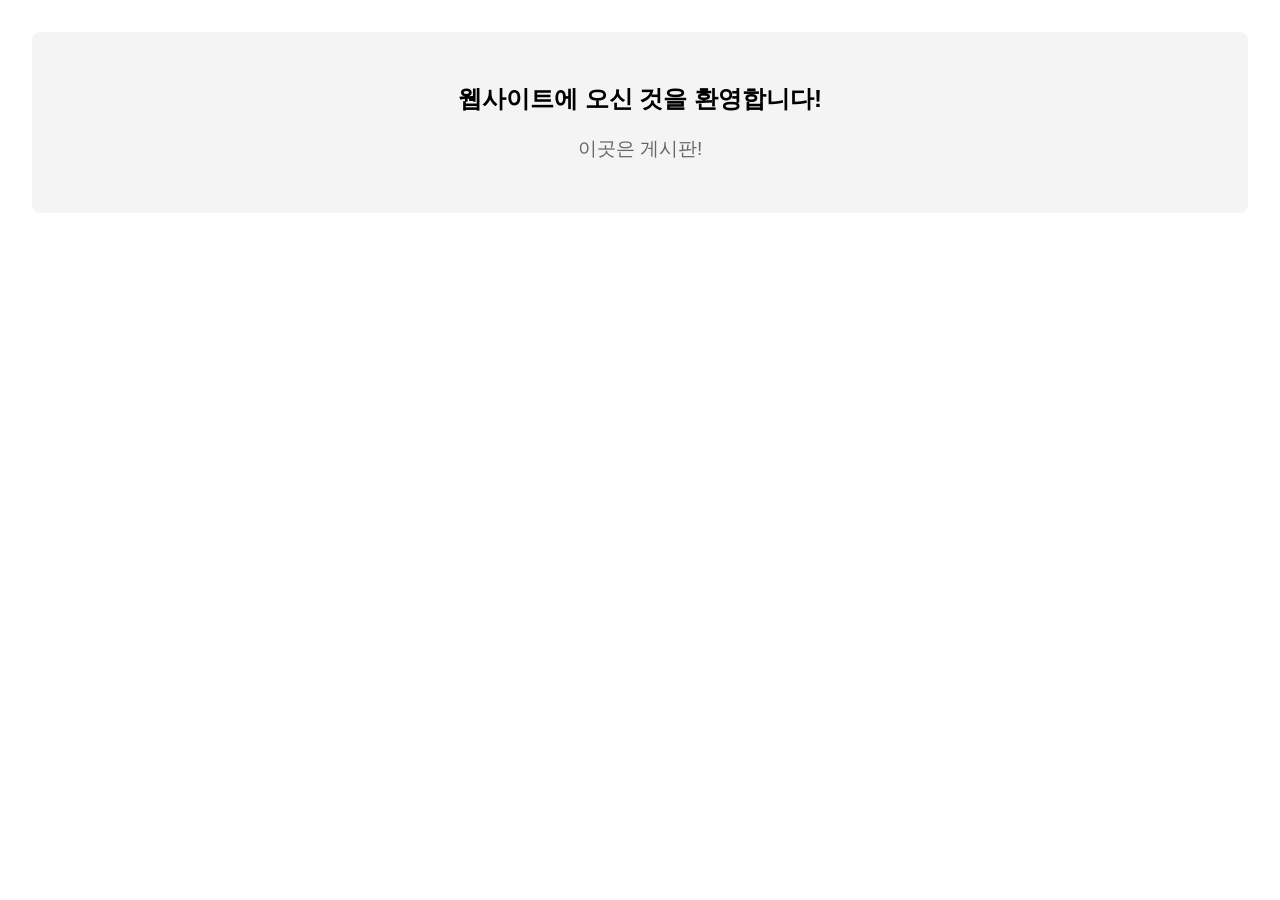
==== src/main/resources/templates/board/board.html @ e25412a2 "컨트롤러, 뷰 전반적인 구조 완성" ====
<!DOCTYPE html>
<html lang="ko" xmlns:th="http://www.thymeleaf.org">
<head>
    <meta charset="UTF-8">
    <meta name="viewport" content="width=device-width, initial-scale=1.0">
    <title>MyDays</title>
    <style>
        body, h1, p, ul { margin: 0; padding: 0; font-family: sans-serif; line-height: 1.6; }
        header { background-color: #333; color: #fff; padding: 1rem; text-align: center; }
        nav ul { list-style: none; background-color: #444; text-align: center; padding: 0.5rem 0; }
        nav ul li { display: inline; margin-right: 20px; }
        nav ul li a { text-decoration: none; color: white; font-weight: bold; }
        nav ul li a:hover { color: #f4c542; }
        main { padding: 2rem; min-height: 70vh; }
        .hero { text-align: center; padding: 3rem 1rem; background-color: #f4f4f4; border-radius: 8px; }
        .hero h1 { margin-bottom: 1rem; }
        .hero p { font-size: 1.2rem; color: #666; }
        footer { background-color: #333; color: #fff; text-align: center; padding: 1rem; position: relative; bottom: 0; width: 100%; }
    </style>
</head>
<body>

    <div th:replace="~{fragments/header :: headerFragment}"></div>

    <main>
        <section class="hero">
            <h1>웹사이트에 오신 것을 환영합니다!</h1>
            <p>이곳은 게시판!</p>
        </section>
    </main>

    <div th:replace="~{fragments/footer :: footerFragment}"></div>

</body>
</html>
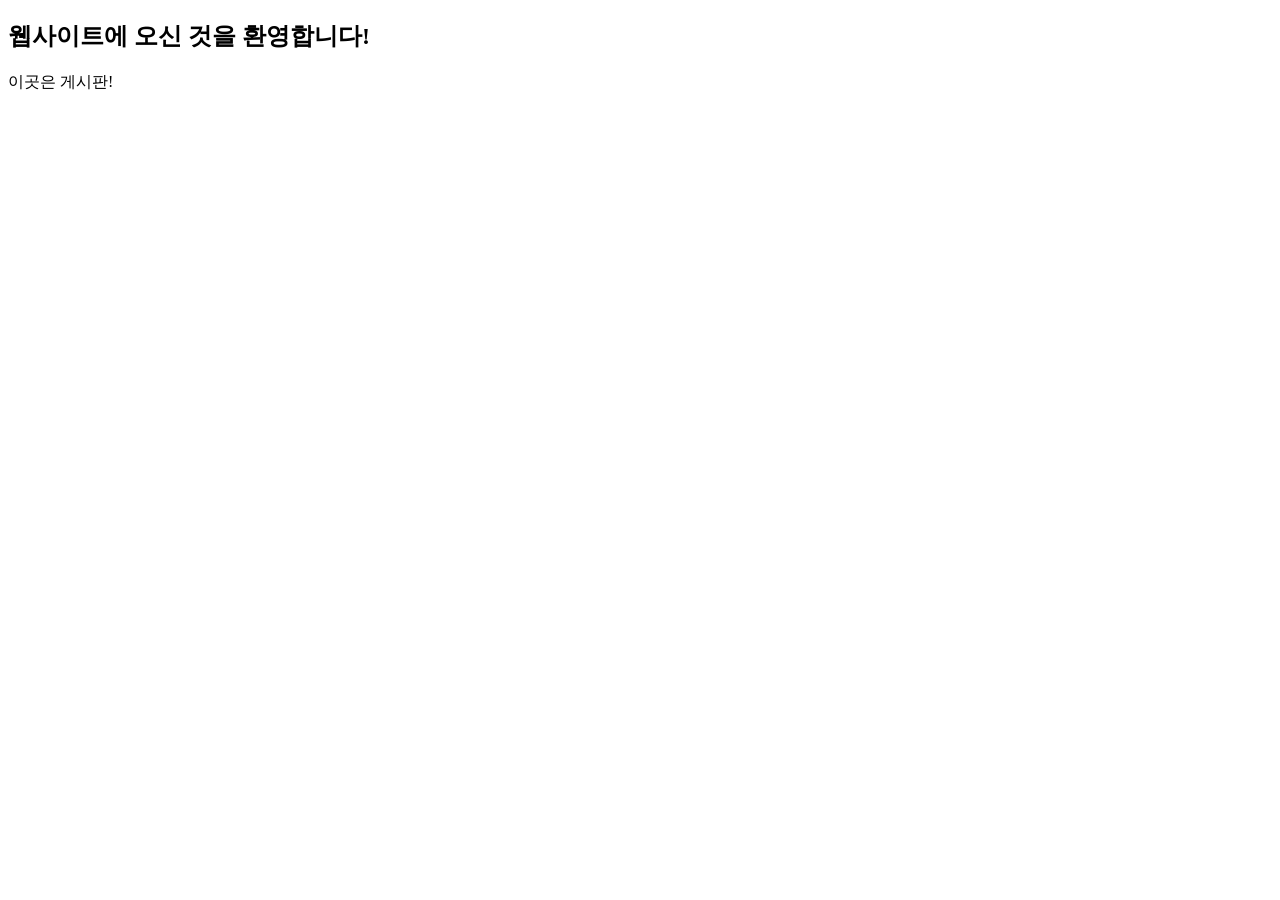
==== commit b6b66e02: "common.css, login, join페이지 추가" ====
--- a/src/main/resources/templates/board/board.html
+++ b/src/main/resources/templates/board/board.html
@@ -4,23 +4,11 @@
     <meta charset="UTF-8">
     <meta name="viewport" content="width=device-width, initial-scale=1.0">
     <title>MyDays</title>
-    <style>
-        body, h1, p, ul { margin: 0; padding: 0; font-family: sans-serif; line-height: 1.6; }
-        header { background-color: #333; color: #fff; padding: 1rem; text-align: center; }
-        nav ul { list-style: none; background-color: #444; text-align: center; padding: 0.5rem 0; }
-        nav ul li { display: inline; margin-right: 20px; }
-        nav ul li a { text-decoration: none; color: white; font-weight: bold; }
-        nav ul li a:hover { color: #f4c542; }
-        main { padding: 2rem; min-height: 70vh; }
-        .hero { text-align: center; padding: 3rem 1rem; background-color: #f4f4f4; border-radius: 8px; }
-        .hero h1 { margin-bottom: 1rem; }
-        .hero p { font-size: 1.2rem; color: #666; }
-        footer { background-color: #333; color: #fff; text-align: center; padding: 1rem; position: relative; bottom: 0; width: 100%; }
-    </style>
+    <link rel="stylesheet" th:href="@{/css/common.css}">
 </head>
 <body>
 
-    <div th:replace="~{fragments/header :: headerFragment}"></div>
+    <div th:replace="~{fragments/header :: header}"></div>
 
     <main>
         <section class="hero">
@@ -29,7 +17,7 @@
         </section>
     </main>
 
-    <div th:replace="~{fragments/footer :: footerFragment}"></div>
+    <div th:replace="~{fragments/footer :: footer}"></div>
 
 </body>
 </html>
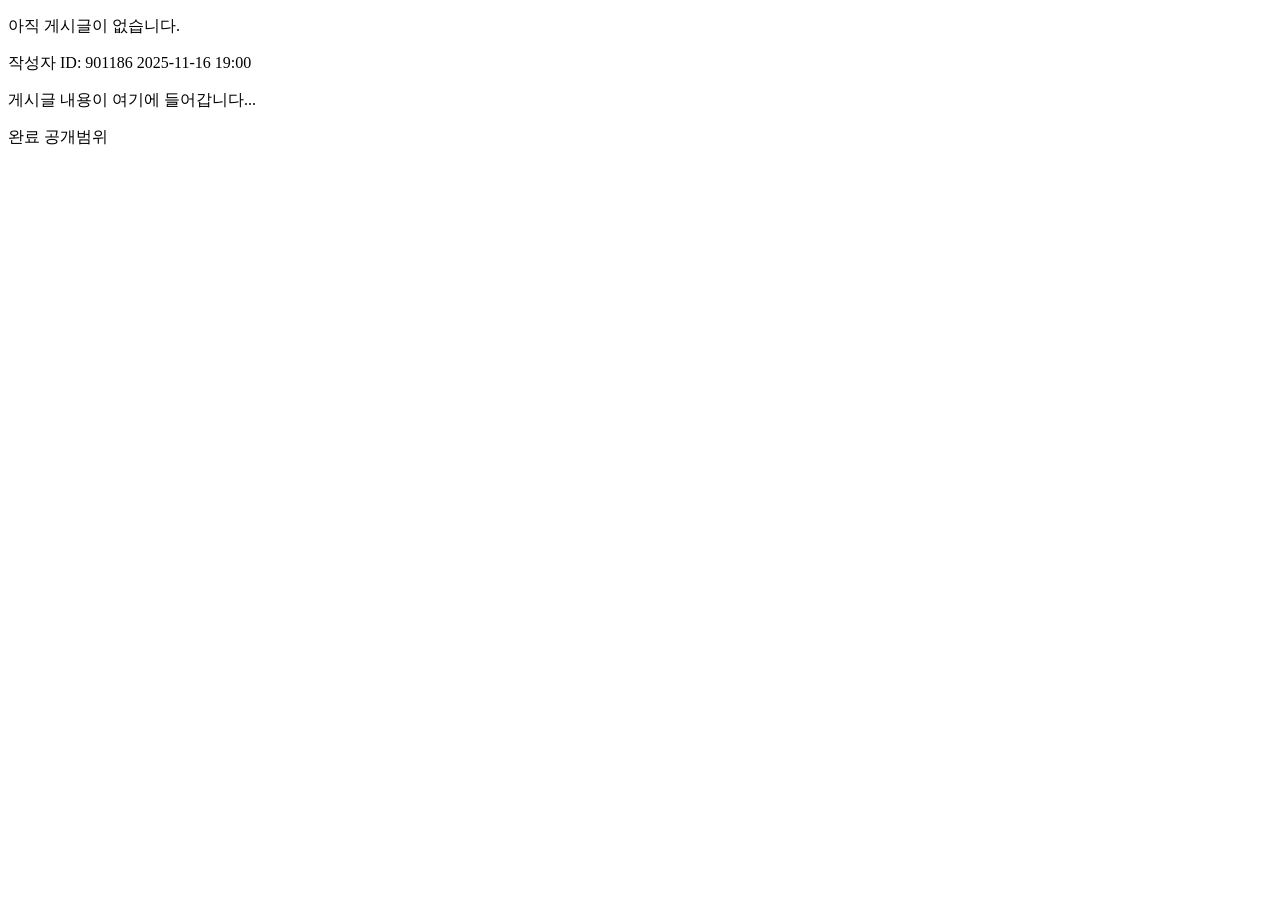
==== commit 4ef9136c: "수정사항들 반영" ====
--- a/src/main/resources/templates/board/board.html
+++ b/src/main/resources/templates/board/board.html
@@ -1,5 +1,5 @@
 <!DOCTYPE html>
-<html lang="ko" xmlns:th="http://www.thymeleaf.org">
+<html lang="ko" xmlns:th="http://www.thymeleaf.org" xmlns:sec="http://www.thymeleaf.org/extras/spring-security">
 <head>
     <meta charset="UTF-8">
     <meta name="viewport" content="width=device-width, initial-scale=1.0">
@@ -11,9 +11,38 @@
     <div th:replace="~{fragments/header :: header}"></div>
 
     <main>
-        <section class="hero">
-            <h1>웹사이트에 오신 것을 환영합니다!</h1>
-            <p>이곳은 게시판!</p>
+        <section class="board-feed">
+            <!-- (★★★★★ 1. "BoardList"가 비어있는지 확인 ★★★★★) -->
+            <div th:if="${BoardList == null or BoardList.isEmpty()}" class="empty-feed">
+                <p>아직 게시글이 없습니다.</p>
+            </div>
+
+            <!-- (★★★★★ 2. "BoardList"로 루프 시작 ★★★★★) -->
+            <article class="board-card" th:each="board : ${BoardList}" th:if="${BoardList != null and !BoardList.isEmpty()}">
+
+                <!-- 카드 헤더: 작성자 ID, 작성일 -->
+                <header class="card-header">
+                    <span class="card-author" th:text="|작성자 ID: ${board.user_id}|">작성자 ID: 901186</span>
+                    <span class="card-date" th:if="${board.create_time != null}"
+                          th:text="${#temporals.format(board.create_time, 'yyyy-MM-dd HH:mm')}">2025-11-16 19:00</span>
+                </header>
+
+                <!-- 카드 본문: 내용 -->
+                <section class="card-content">
+                    <p th:text="${board.content}">게시글 내용이 여기에 들어갑니다...</p>
+                </section>
+
+                <!-- 카드 태그: 완료 여부, 공개 범위 -->
+                <section class="card-tags">
+                    <span th:if="${board.fullfilment_or_not != null}" 
+                          class="tag"
+                          th:classappend="${board.fullfilment_or_not == 'Y' ? 'tag-done' : 'tag-pending'}"
+                          th:text="${board.fullfilment_or_not == 'Y' ? '완료' : '미완료'}">
+                          완료
+                    </span>
+                    <span class="tag" th:text="${board.scope_of_disclosure}">공개범위</span>
+                </section>
+            </article>
         </section>
     </main>
 
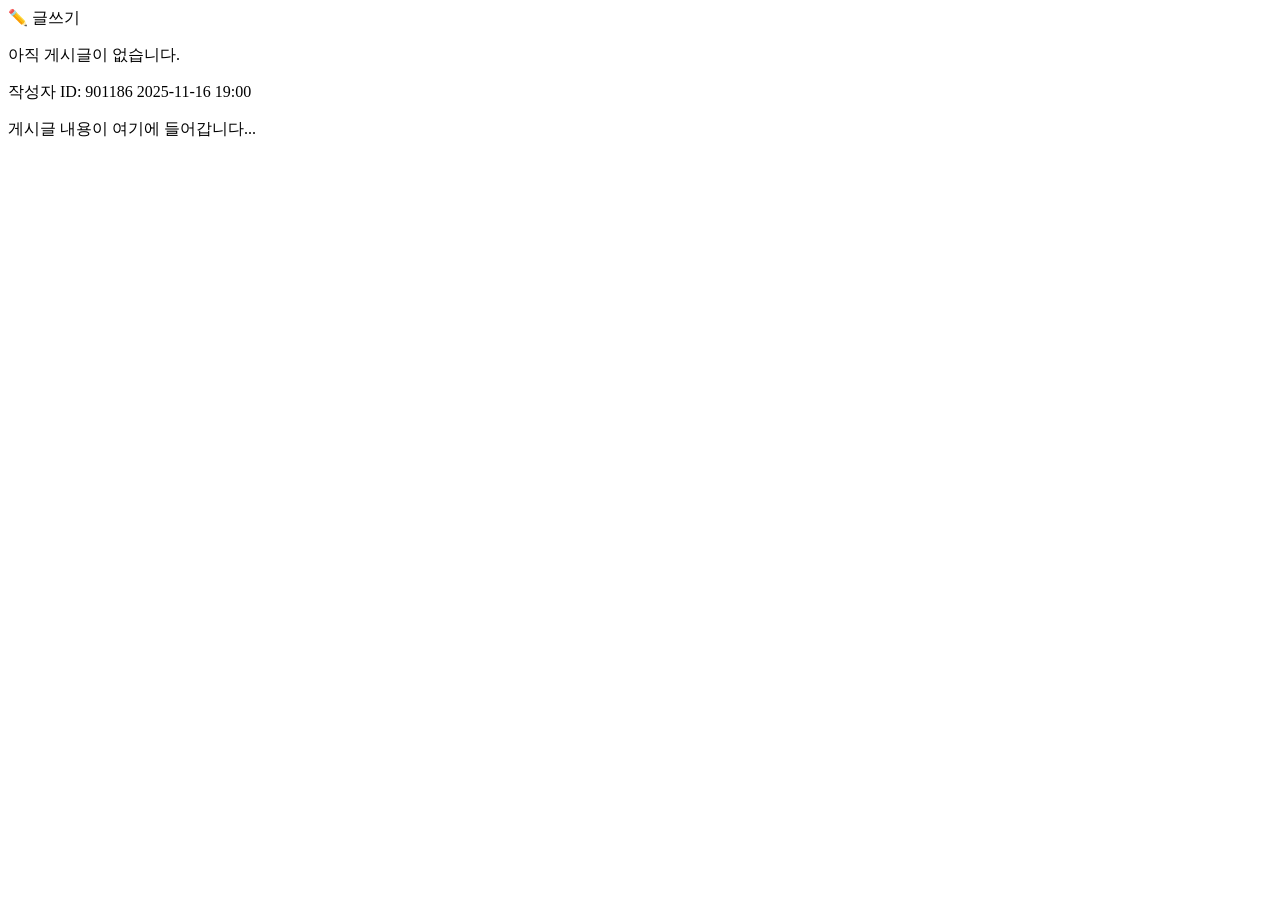
==== commit f081b0af: "수정사항 반영" ====
--- a/src/main/resources/templates/board/board.html
+++ b/src/main/resources/templates/board/board.html
@@ -11,6 +11,12 @@
     <div th:replace="~{fragments/header :: header}"></div>
 
     <main>
+        <div class="action-bar">
+            <a th:href="@{/board/write}" class="btn-write">
+                ✏️ 글쓰기
+            </a>
+        </div>
+        
         <section class="board-feed">
             <!-- (★★★★★ 1. "BoardList"가 비어있는지 확인 ★★★★★) -->
             <div th:if="${BoardList == null or BoardList.isEmpty()}" class="empty-feed">
@@ -20,28 +26,20 @@
             <!-- (★★★★★ 2. "BoardList"로 루프 시작 ★★★★★) -->
             <article class="board-card" th:each="board : ${BoardList}" th:if="${BoardList != null and !BoardList.isEmpty()}">
 
-                <!-- 카드 헤더: 작성자 ID, 작성일 -->
-                <header class="card-header">
-                    <span class="card-author" th:text="|작성자 ID: ${board.user_id}|">작성자 ID: 901186</span>
-                    <span class="card-date" th:if="${board.create_time != null}"
-                          th:text="${#temporals.format(board.create_time, 'yyyy-MM-dd HH:mm')}">2025-11-16 19:00</span>
-                </header>
+                <!-- URL은 /board/{boardId} 형태를 가정합니다 -->
+                <a th:href="@{'/board/' + ${board.board_id}}" class="card-link-wrapper">
+                    <!-- 카드 헤더: 작성자 ID, 작성일 -->
+                    <header class="card-header">
+                        <span class="card-author" th:text="|작성자 ID: ${board.user_id}|">작성자 ID: 901186</span>
+                        <span class="card-date" th:if="${board.create_time != null}"
+                            th:text="${#temporals.format(board.create_time, 'yyyy-MM-dd HH:mm')}">2025-11-16 19:00</span>
+                    </header>
 
-                <!-- 카드 본문: 내용 -->
-                <section class="card-content">
-                    <p th:text="${board.content}">게시글 내용이 여기에 들어갑니다...</p>
-                </section>
-
-                <!-- 카드 태그: 완료 여부, 공개 범위 -->
-                <section class="card-tags">
-                    <span th:if="${board.fullfilment_or_not != null}" 
-                          class="tag"
-                          th:classappend="${board.fullfilment_or_not == 'Y' ? 'tag-done' : 'tag-pending'}"
-                          th:text="${board.fullfilment_or_not == 'Y' ? '완료' : '미완료'}">
-                          완료
-                    </span>
-                    <span class="tag" th:text="${board.scope_of_disclosure}">공개범위</span>
-                </section>
+                    <!-- 카드 본문: 내용 -->
+                    <section class="card-content">
+                        <p th:text="${board.content}">게시글 내용이 여기에 들어갑니다...</p>
+                    </section>
+                </a>
             </article>
         </section>
     </main>
